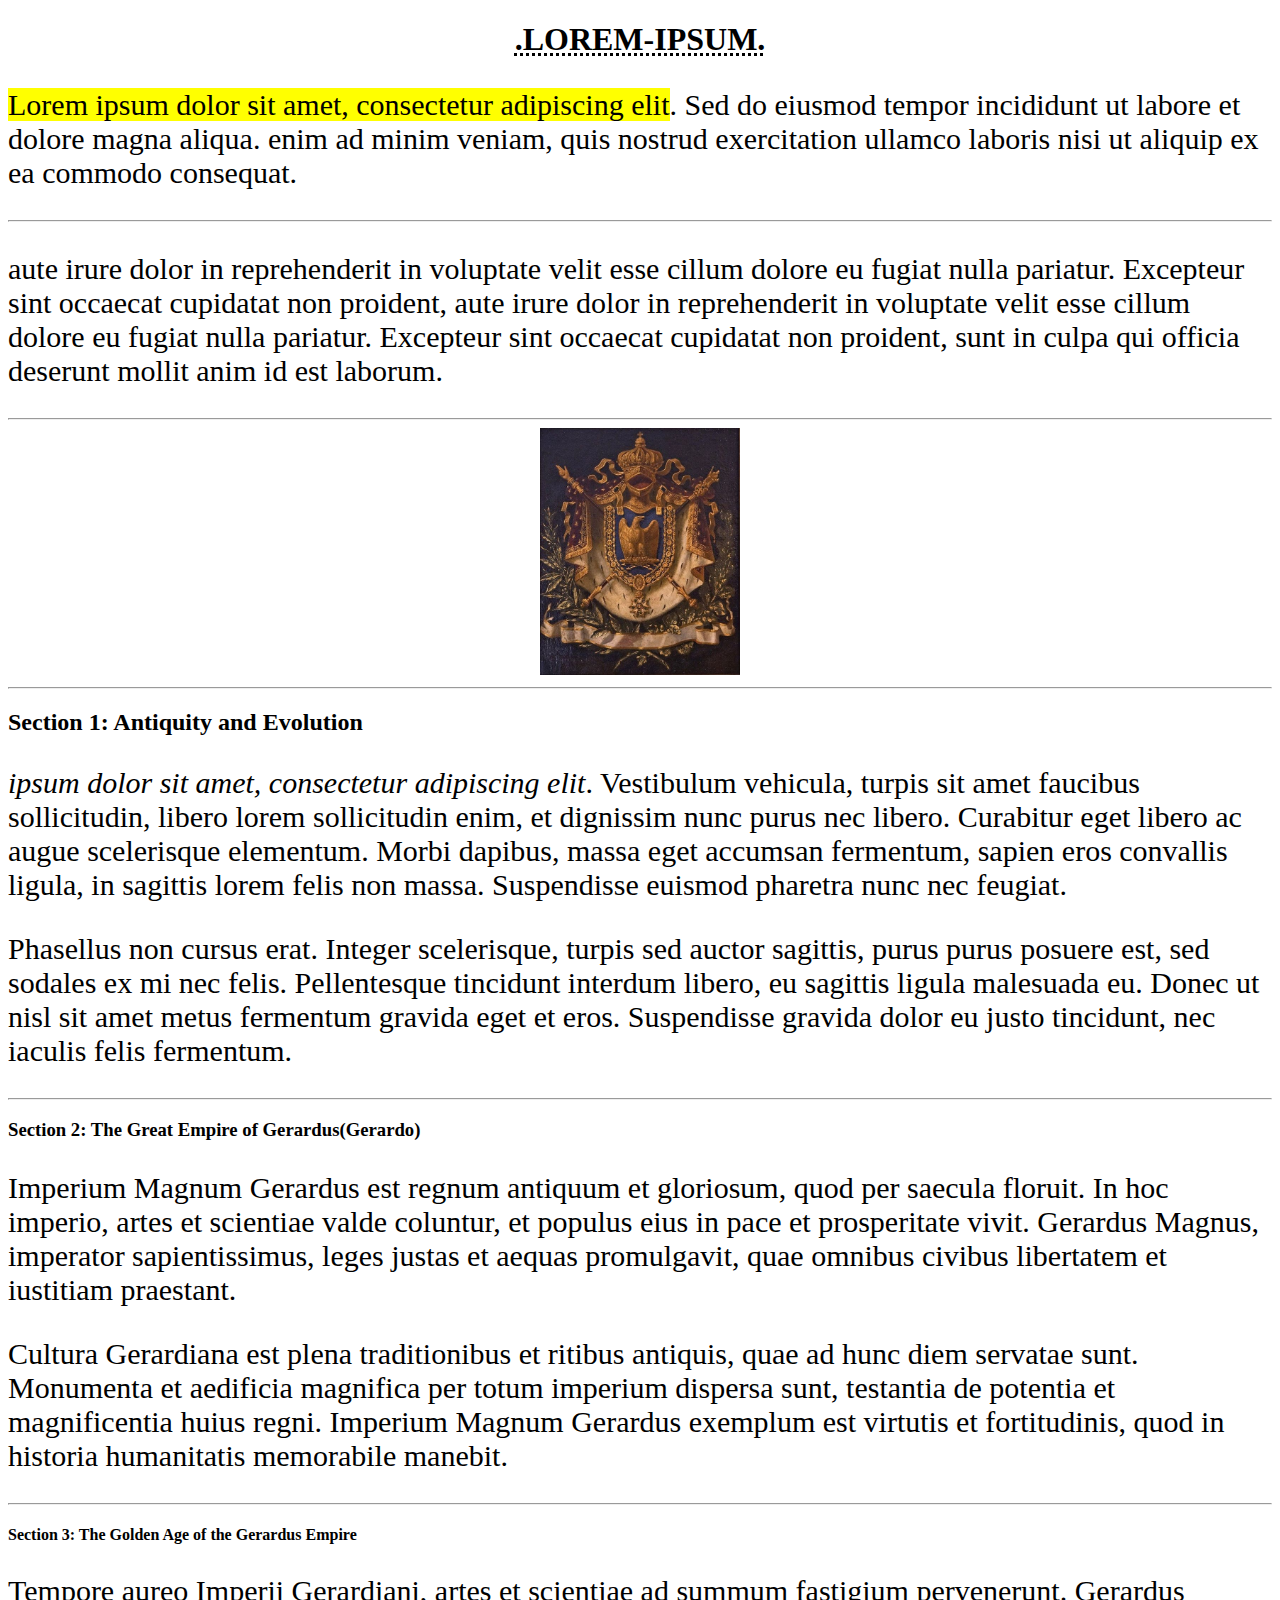
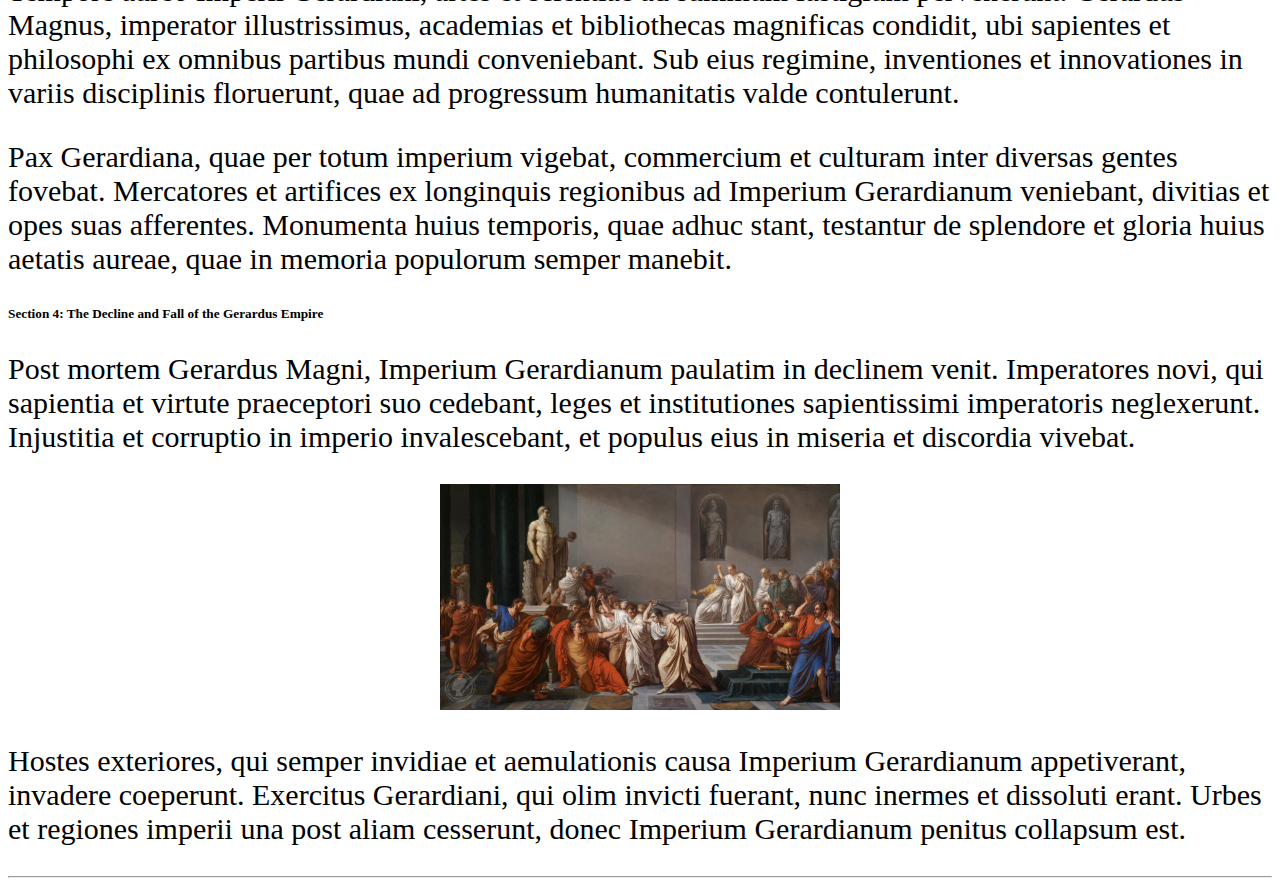
==== 1.html @ 4cd84a41 "first" ====
<!DOCTYPE html>
<html>
  <head>
    <title>PROGRAM SAYA PERTAMA</title>
  </head>
  <body>
    <h1 style="text-align: center">
      <abbr title="Legends of Lorem Ipsum">.LOREM-IPSUM.</abbr>
    </h1>
    <p style="font-size: 30px">
      <mark>Lorem ipsum dolor sit amet, consectetur adipiscing elit</mark>. Sed
      do eiusmod tempor incididunt ut labore et dolore magna aliqua. enim ad
      minim veniam, quis nostrud exercitation ullamco laboris nisi ut aliquip ex
      ea commodo consequat.
    </p>

    <hr />
    <p style="font-size: 30px">
      aute irure dolor in reprehenderit in voluptate velit esse cillum dolore eu
      fugiat nulla pariatur. Excepteur sint occaecat cupidatat non proident,
      aute irure dolor in reprehenderit in voluptate velit esse cillum dolore eu
      fugiat nulla pariatur. Excepteur sint occaecat cupidatat non proident,
      sunt in culpa qui officia deserunt mollit anim id est laborum.
    </p>
    <hr />
    <center>
      <img
        src="LogoOfGerardo.jpg"
        alt="Mighty Empire Of Gerardo The Great Logo"
        width="200"
      />
    </center>

    <hr />
    <h2>Section 1: Antiquity and Evolution</h2>
    <p style="font-size: 30px">
      <i>ipsum dolor sit amet, consectetur adipiscing elit</i>. Vestibulum
      vehicula, turpis sit amet faucibus sollicitudin, libero lorem sollicitudin
      enim, et dignissim nunc purus nec libero. Curabitur eget libero ac augue
      scelerisque elementum. Morbi dapibus, massa eget accumsan fermentum,
      sapien eros convallis ligula, in sagittis lorem felis non massa.
      Suspendisse euismod pharetra nunc nec feugiat.
    </p>

    <p style="font-size: 30px">
      Phasellus non cursus erat. Integer scelerisque, turpis sed auctor
      sagittis, purus purus posuere est, sed sodales ex mi nec felis.
      Pellentesque tincidunt interdum libero, eu sagittis ligula malesuada eu.
      Donec ut nisl sit amet metus fermentum gravida eget et eros. Suspendisse
      gravida dolor eu justo tincidunt, nec iaculis felis fermentum.
    </p>
    <hr />

    <h3>Section 2: The Great Empire of Gerardus(Gerardo)</h3>
    <p style="font-size: 30px">
      Imperium Magnum Gerardus est regnum antiquum et gloriosum, quod per
      saecula floruit. In hoc imperio, artes et scientiae valde coluntur, et
      populus eius in pace et prosperitate vivit. Gerardus Magnus, imperator
      sapientissimus, leges justas et aequas promulgavit, quae omnibus civibus
      libertatem et iustitiam praestant.
    </p>
    <p style="font-size: 30px">
      Cultura Gerardiana est plena traditionibus et ritibus antiquis, quae ad
      hunc diem servatae sunt. Monumenta et aedificia magnifica per totum
      imperium dispersa sunt, testantia de potentia et magnificentia huius
      regni. Imperium Magnum Gerardus exemplum est virtutis et fortitudinis,
      quod in historia humanitatis memorabile manebit.
    </p>
    <hr />

    <h4>Section 3: The Golden Age of the Gerardus Empire</h4>
    <p style="font-size: 30px">
      Tempore aureo Imperii Gerardiani, artes et scientiae ad summum fastigium
      pervenerunt. Gerardus Magnus, imperator illustrissimus, academias et
      bibliothecas magnificas condidit, ubi sapientes et philosophi ex omnibus
      partibus mundi conveniebant. Sub eius regimine, inventiones et
      innovationes in variis disciplinis floruerunt, quae ad progressum
      humanitatis valde contulerunt.
    </p>

    <p style="font-size: 30px">
      Pax Gerardiana, quae per totum imperium vigebat, commercium et culturam
      inter diversas gentes fovebat. Mercatores et artifices ex longinquis
      regionibus ad Imperium Gerardianum veniebant, divitias et opes suas
      afferentes. Monumenta huius temporis, quae adhuc stant, testantur de
      splendore et gloria huius aetatis aureae, quae in memoria populorum semper
      manebit.
    </p>

    <h5>Section 4: The Decline and Fall of the Gerardus Empire</h5>
    <p style="font-size: 30px">
      Post mortem Gerardus Magni, Imperium Gerardianum paulatim in declinem
      venit. Imperatores novi, qui sapientia et virtute praeceptori suo
      cedebant, leges et institutiones sapientissimi imperatoris neglexerunt.
      Injustitia et corruptio in imperio invalescebant, et populus eius in
      miseria et discordia vivebat.
    </p>
    <center>
      <img
        src="Vincenzo_Camuccini_-_La_morte_di_Cesare.webp"
        alt="Fallen Gerardus The Great"
        width="400"
      />
    </center>
    <p style="font-size: 30px">
      Hostes exteriores, qui semper invidiae et aemulationis causa Imperium
      Gerardianum appetiverant, invadere coeperunt. Exercitus Gerardiani, qui
      olim invicti fuerant, nunc inermes et dissoluti erant. Urbes et regiones
      imperii una post aliam cesserunt, donec Imperium Gerardianum penitus
      collapsum est.
    </p>

    <hr />
  </body>
</html>
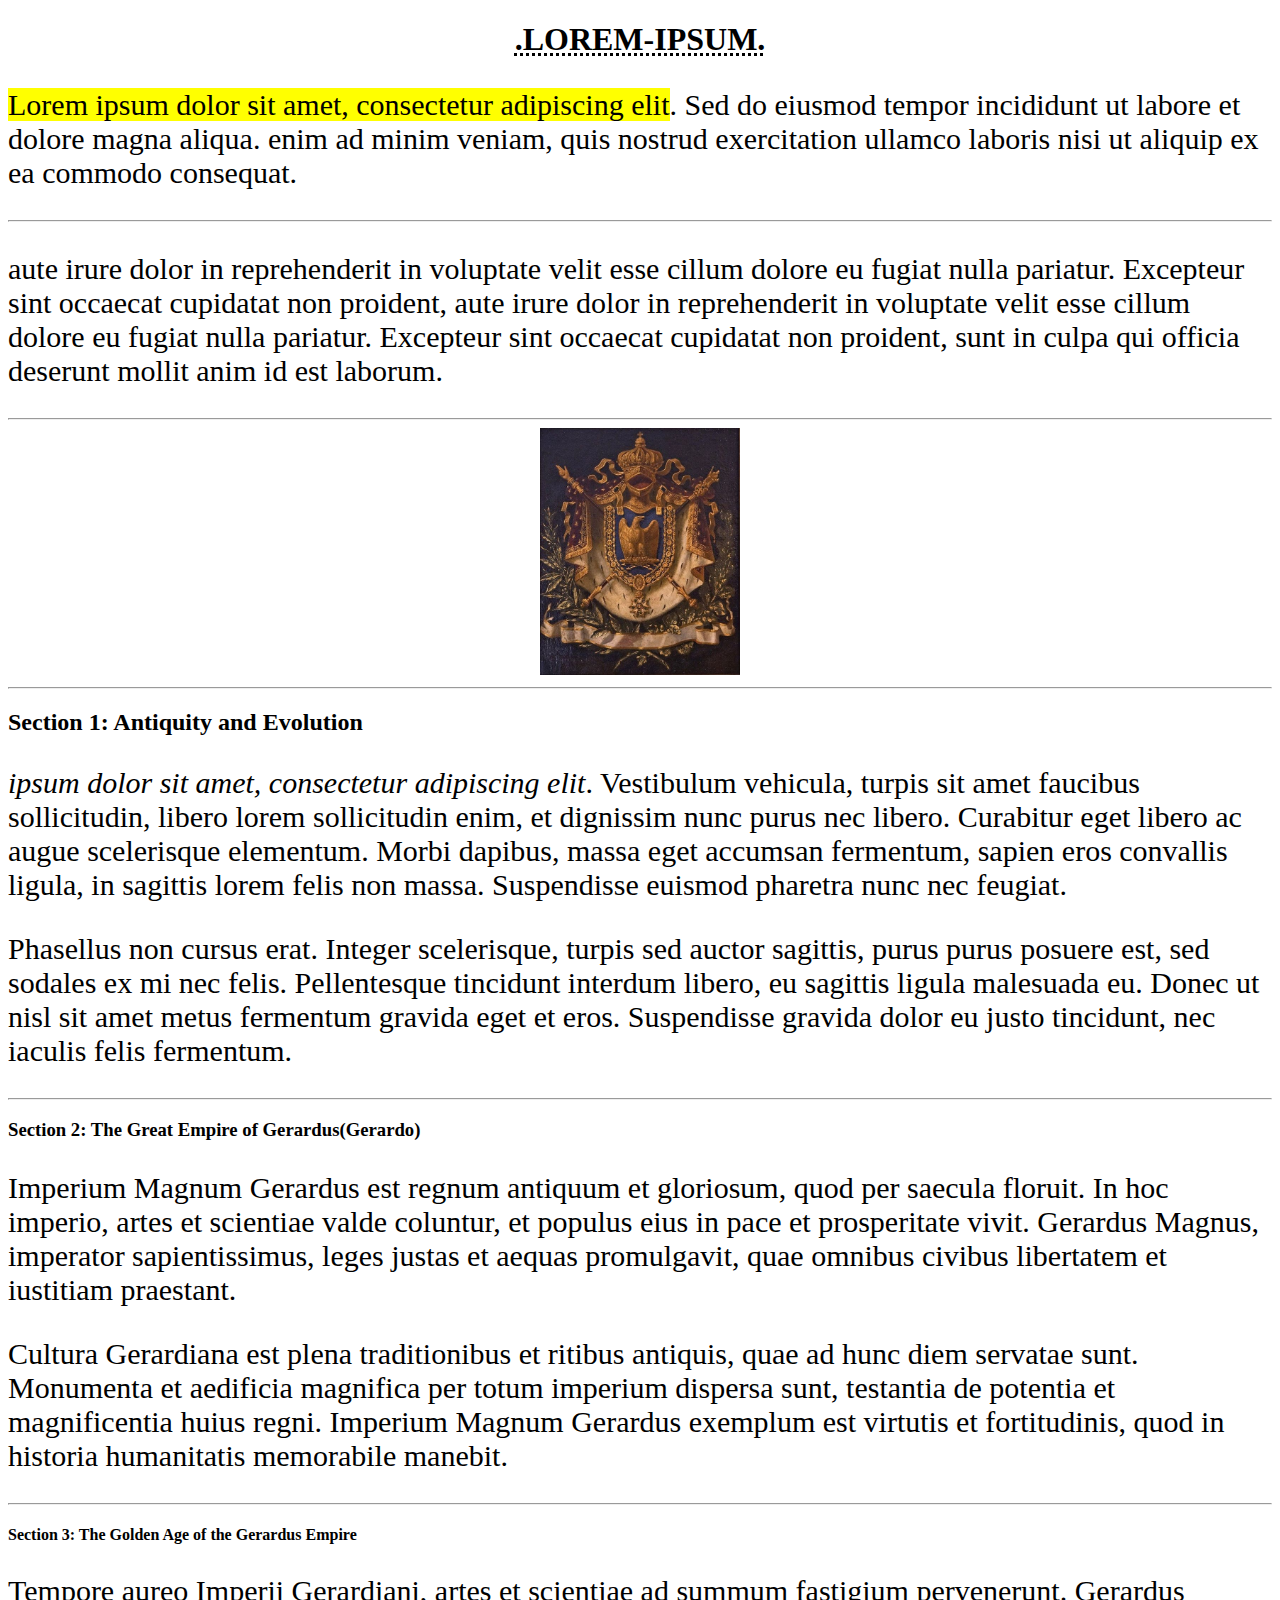
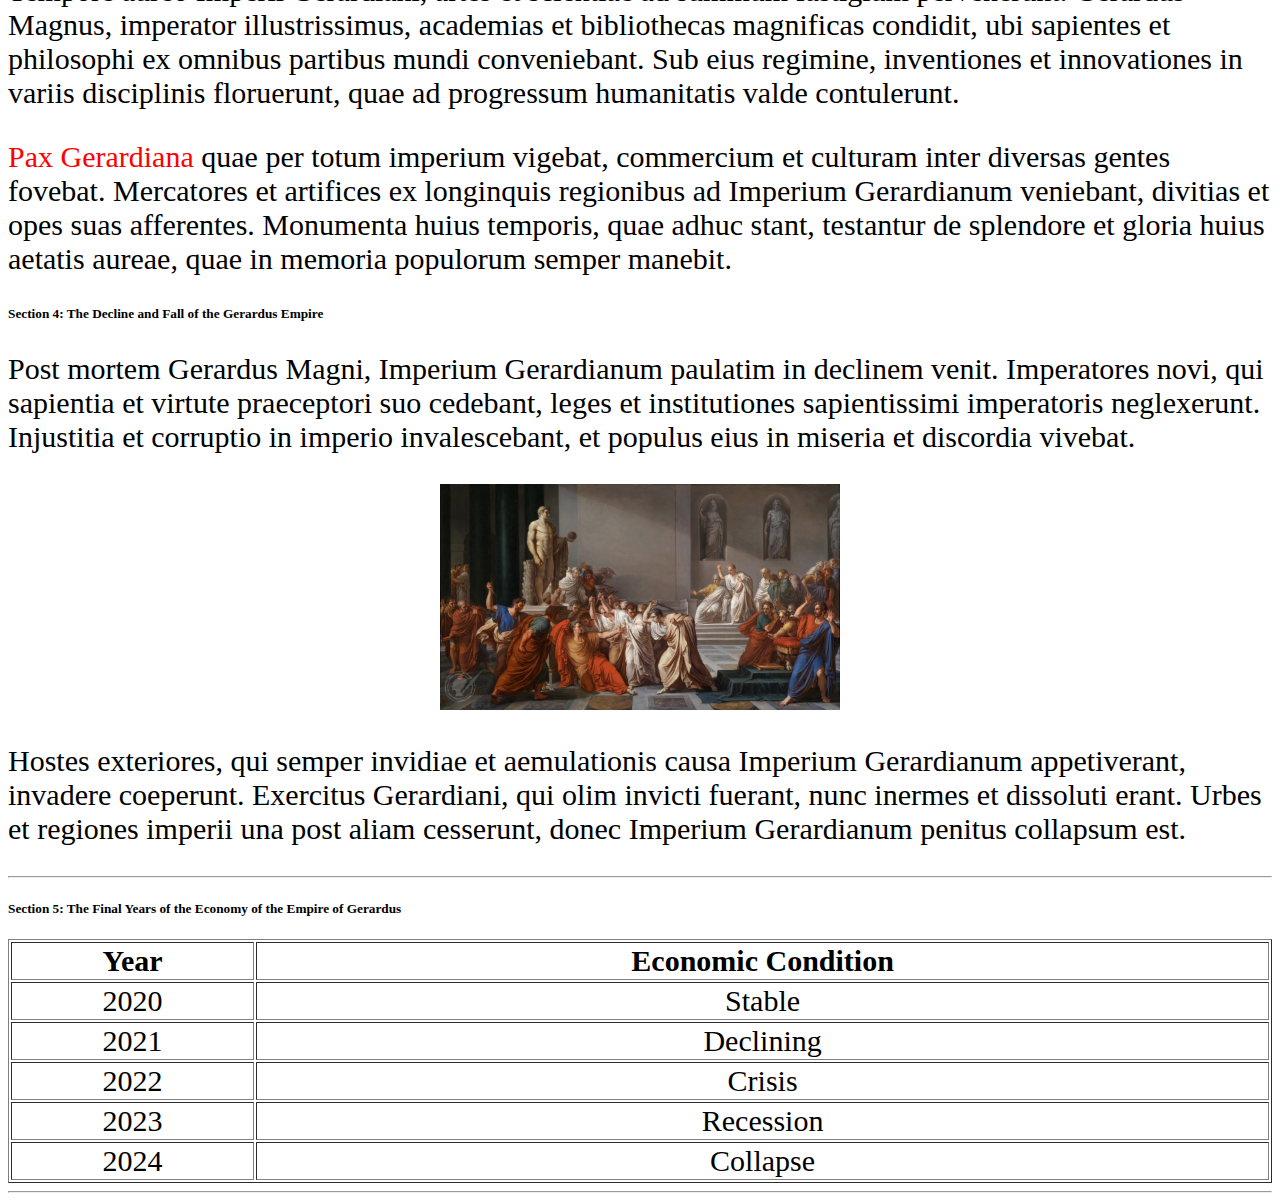
==== commit eb0ab1b6: "sec commit" ====
--- a/1.html
+++ b/1.html
@@ -79,12 +79,12 @@
     </p>
 
     <p style="font-size: 30px">
-      Pax Gerardiana, quae per totum imperium vigebat, commercium et culturam
-      inter diversas gentes fovebat. Mercatores et artifices ex longinquis
-      regionibus ad Imperium Gerardianum veniebant, divitias et opes suas
-      afferentes. Monumenta huius temporis, quae adhuc stant, testantur de
-      splendore et gloria huius aetatis aureae, quae in memoria populorum semper
-      manebit.
+      <font color="red">Pax Gerardiana</font>
+      quae per totum imperium vigebat, commercium et culturam inter diversas
+      gentes fovebat. Mercatores et artifices ex longinquis regionibus ad
+      Imperium Gerardianum veniebant, divitias et opes suas afferentes.
+      Monumenta huius temporis, quae adhuc stant, testantur de splendore et
+      gloria huius aetatis aureae, quae in memoria populorum semper manebit.
     </p>
 
     <h5>Section 4: The Decline and Fall of the Gerardus Empire</h5>
@@ -109,7 +109,34 @@
       imperii una post aliam cesserunt, donec Imperium Gerardianum penitus
       collapsum est.
     </p>
-
+    <hr />
+    <h5>Section 5: The Final Years of the Economy of the Empire of Gerardus</h5>
+    <table border="1" style="width: 100%; font-size: 30px; text-align: center">
+      <tr>
+        <th>Year</th>
+        <th>Economic Condition</th>
+      </tr>
+      <tr>
+        <td>2020</td>
+        <td>Stable</td>
+      </tr>
+      <tr>
+        <td>2021</td>
+        <td>Declining</td>
+      </tr>
+      <tr>
+        <td>2022</td>
+        <td>Crisis</td>
+      </tr>
+      <tr>
+        <td>2023</td>
+        <td>Recession</td>
+      </tr>
+      <tr>
+        <td>2024</td>
+        <td>Collapse</td>
+      </tr>
+    </table>
     <hr />
   </body>
 </html>
